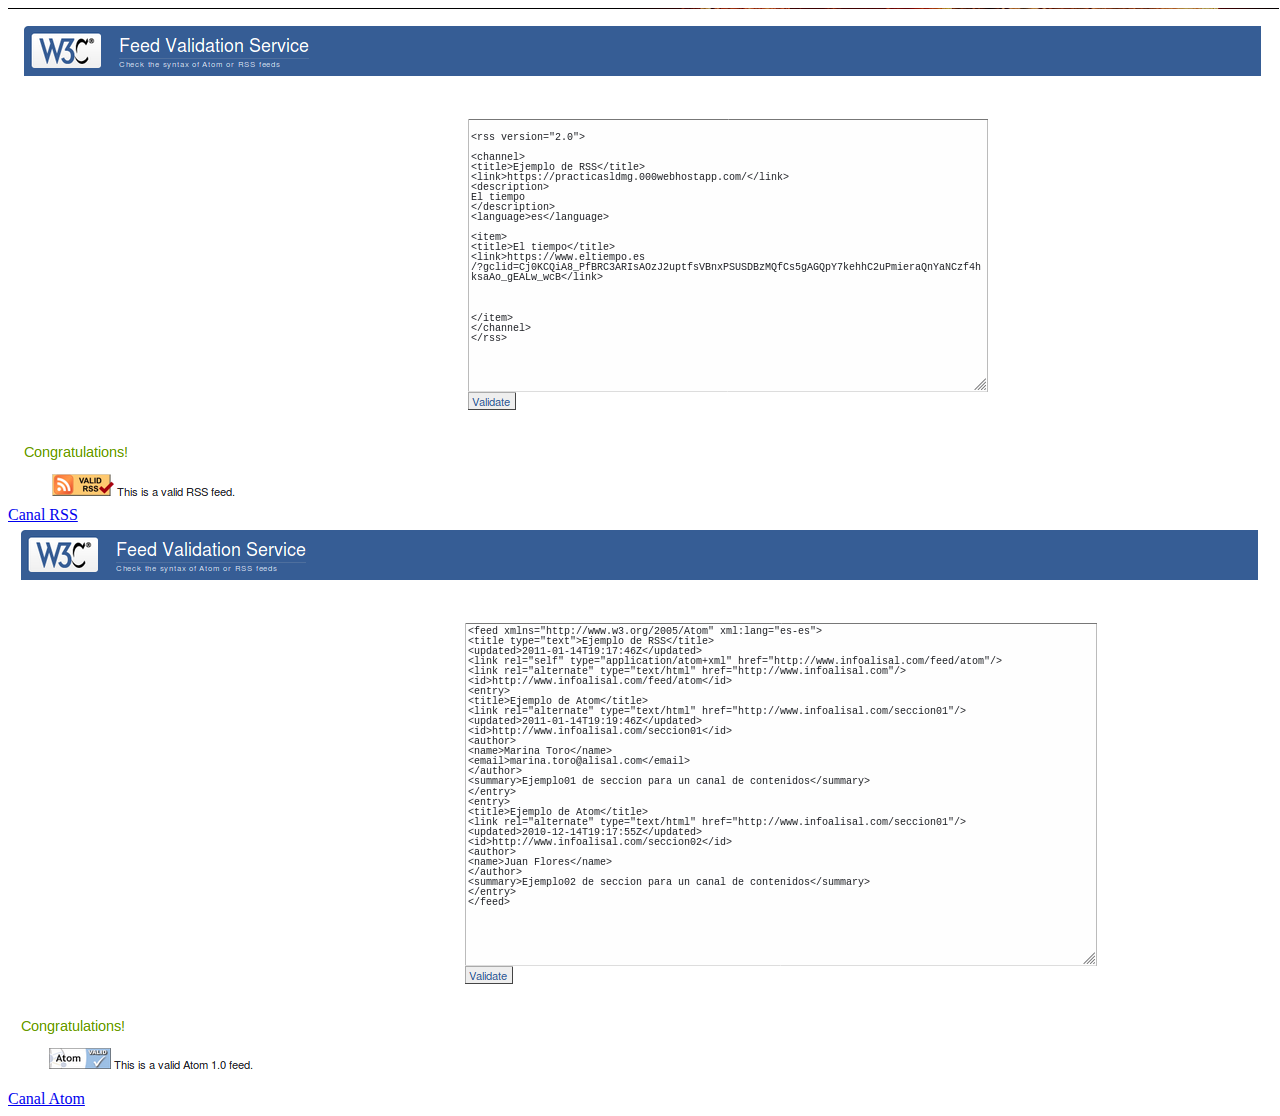
==== index.html @ 95d770a9 "Add files via upload" ====
<!DOCTYPE html>
<html>
<head>
	<title>El Tiempo</title>
	<rss version="2.0">
</head>
<body>
<img src="Validacion RSS.png">
<a href="PracticaRSS.xml">Canal RSS</a>
  <img src="Validacion Atom.png">
  <a href="PracticaRssAtom.xml">Canal Atom</a>


</body>
</html>
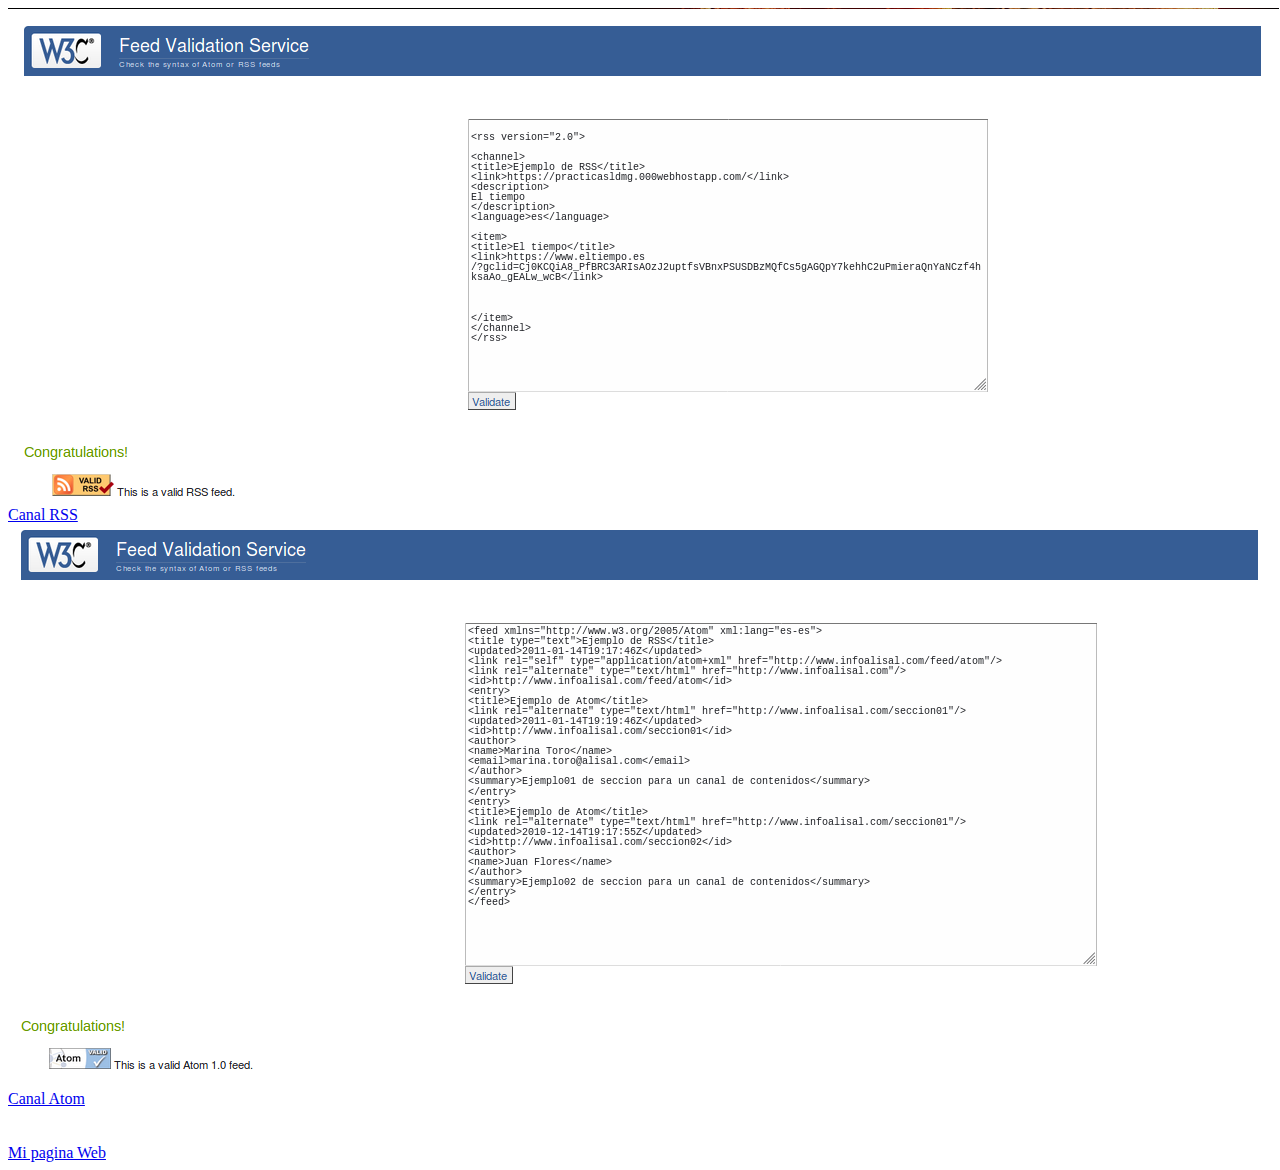
==== commit e5a0aa13: "update" ====
--- a/index.html
+++ b/index.html
@@ -9,6 +9,8 @@
 <a href="PracticaRSS.xml">Canal RSS</a>
   <img src="Validacion Atom.png">
   <a href="PracticaRssAtom.xml">Canal Atom</a>
+<br><br><br>
+    <a href="practica1.2CSS.html">Mi pagina Web</a>
 
 
 </body>
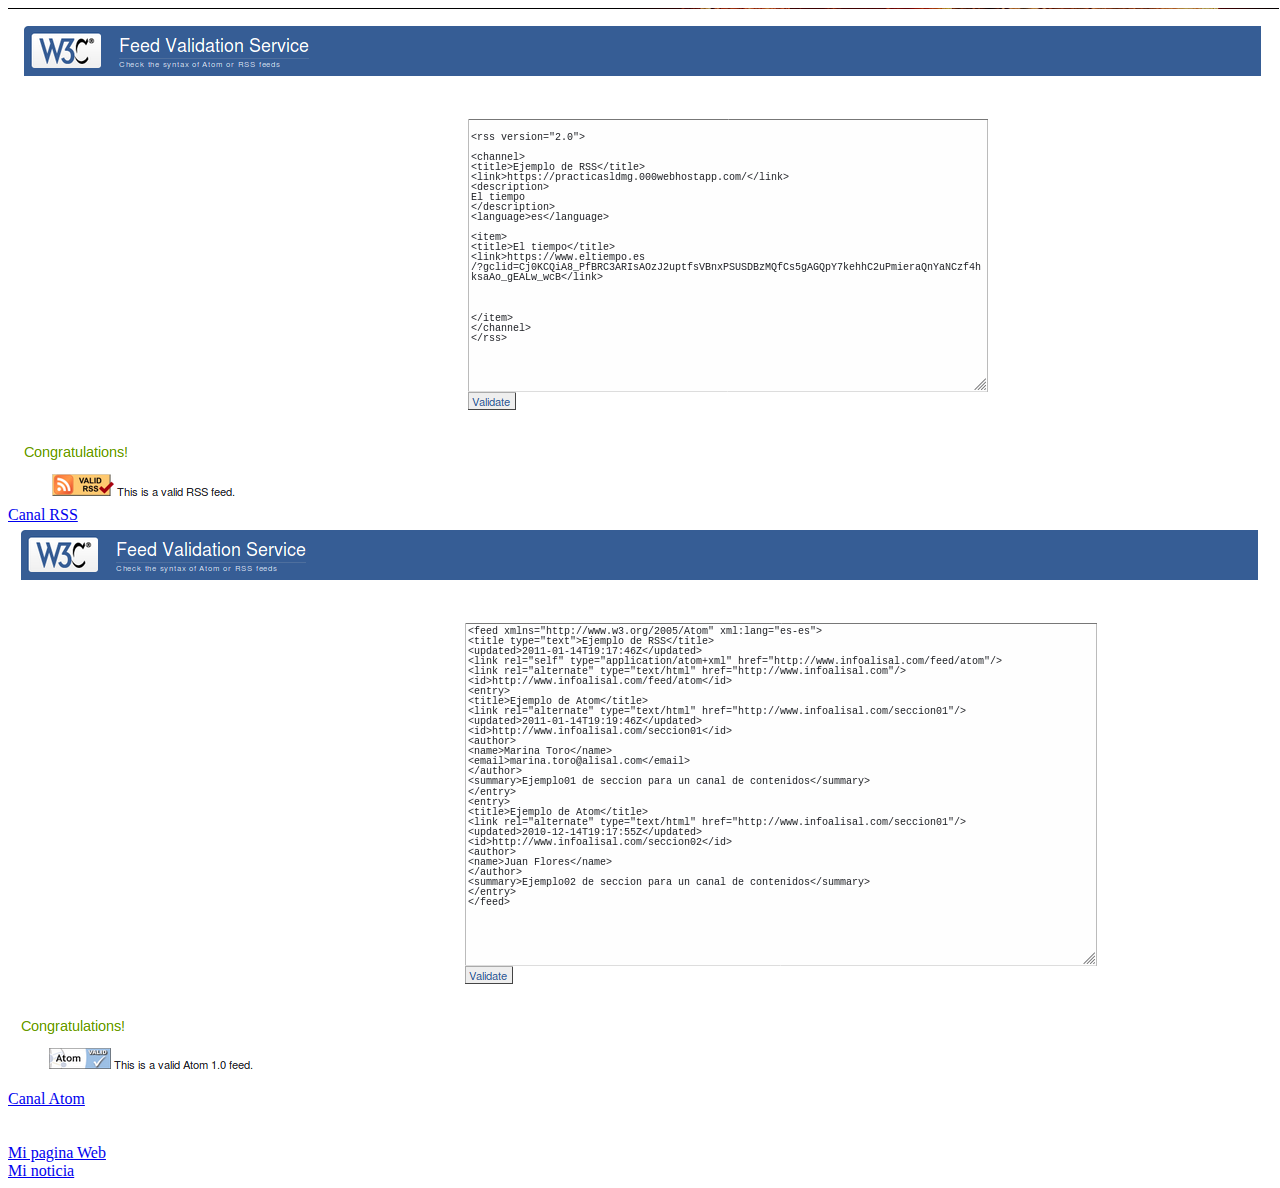
==== commit 1dc3aded: "Add files via upload" ====
--- a/index.html
+++ b/index.html
@@ -9,8 +9,12 @@
 <a href="PracticaRSS.xml">Canal RSS</a>
   <img src="Validacion Atom.png">
   <a href="PracticaRssAtom.xml">Canal Atom</a>
+  <a href="Mi noticia.html"></a>
 <br><br><br>
     <a href="practica1.2CSS.html">Mi pagina Web</a>
+    <br>
+    <a href="Mi noticia.html">Mi noticia</a>
+
 
 
 </body>
